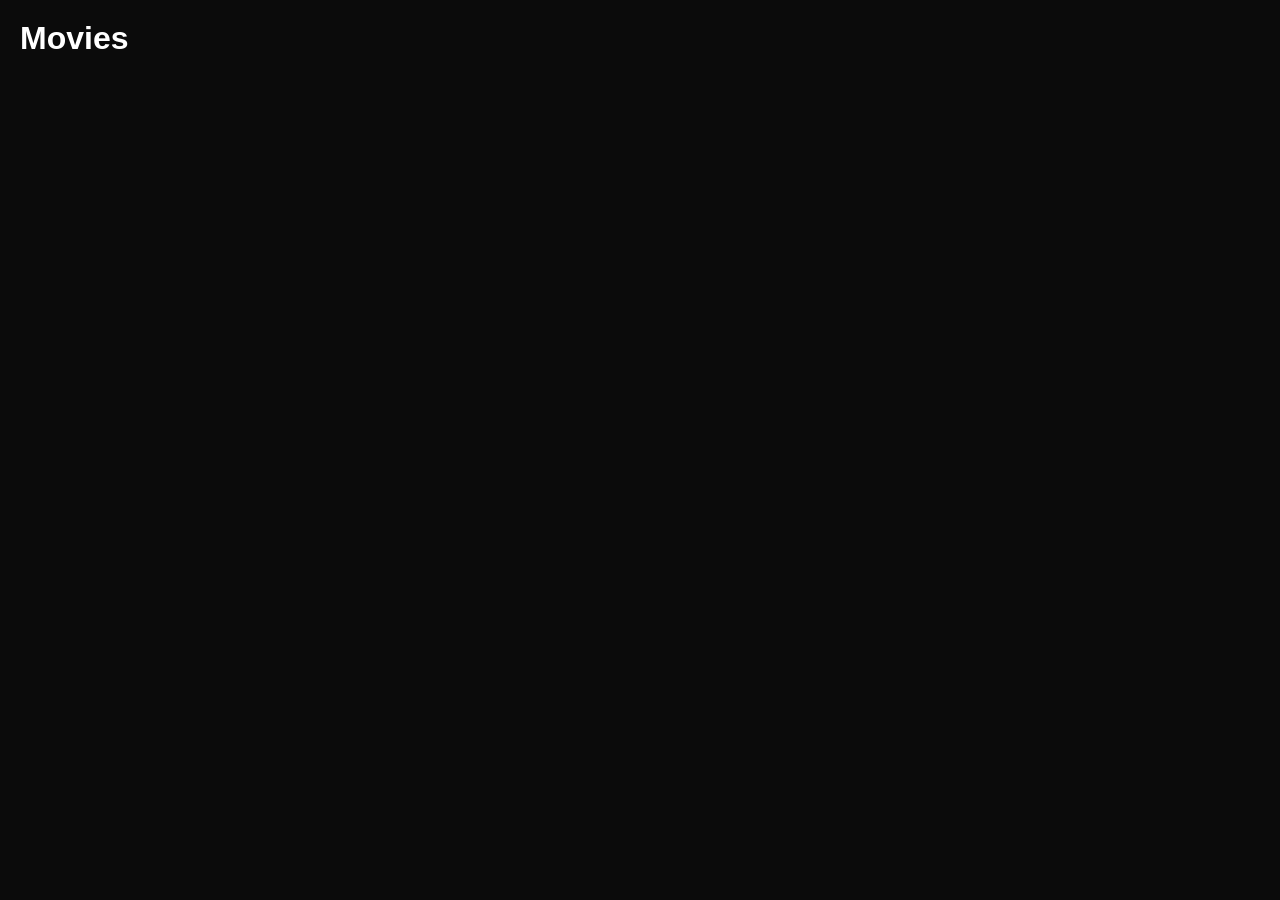
==== my-website/genre.html @ f05927f3 "Add files via upload" ====
<!DOCTYPE html>
<html>
<head>
<meta charset="UTF-8">
<title>Genre Movies</title>
<link rel="stylesheet" href="css/home.css">
</head>

<body>

<h1 id="genre-title" style="margin:20px;">Movies</h1>

<div class="row">
  <div class="list" id="genre-list"></div>
</div>

<script>

const API_KEY = "bb6302aa8a6d38895b024e4649cc2c07";
const IMG_URL = "https://image.tmdb.org/t/p/w500";

const params = new URLSearchParams(window.location.search);
const genre = params.get("genre");

async function loadGenre(){

const res = await fetch(`https://api.themoviedb.org/3/discover/movie?api_key=${API_KEY}&with_genres=${genre}`);

const data = await res.json();

const container = document.getElementById("genre-list");

data.results.forEach(movie=>{

const card = document.createElement("div");
card.className="movie-card";

card.innerHTML = `
<img src="${IMG_URL}${movie.poster_path}">
<div class="movie-info">
<h4>${movie.title}</h4>
<span>⭐ ${movie.vote_average}</span>
</div>
`;

card.onclick = ()=>{
window.location.href = `watch.html?id=${movie.id}&type=movie`;
};

container.appendChild(card);

});

}

loadGenre();

</script>

</body>
</html>
---- my-website/css/home.css ----
* { margin: 0; padding: 0; box-sizing: border-box; }
    body { font-family: Arial, sans-serif; background: #111; color: #fff; }

    .navbar {
      display: flex; justify-content: space-between; align-items: center;
      padding: 10px; background: #222;
    }

    .navbar img { height: 40px; }
    .nav-links { display: flex; align-items: center; gap: 10px; }
    .nav-links a { color: white; text-decoration: none; margin: 0 5px; }

    .search-bar {
      padding: 5px; border-radius: 5px; border: none;
    }

    .row {
      margin: 20px;
    }

    .row h2 {
      margin-bottom: 10px;
    }

    .list{
  display:flex;
  overflow-x:auto;
  gap:12px;
  padding-bottom:10px;
}

.list::-webkit-scrollbar{
  display:none;
}

    .list img {
      width: 150px;
      margin-right: 10px;
      cursor: pointer;
      border-radius: 5px;
      transition: transform 0.3s ease, filter 0.3s ease;
    }

    .list img:hover {
      transform: scale(1.05);
      filter: brightness(1.2);
      z-index: 2;
    }

    .modal {
      position: fixed;
      top: 0; left: 0;
      width: 100%; height: 100%;
      background: rgba(0,0,0,0.8);
      display: none;
      justify-content: center;
      align-items: center;
      z-index: 10;
    }

    .modal-content {
      background: #222;
      padding: 20px;
      width: 100%;
      max-width: 800px;
      max-height: 90vh;
      overflow-y: auto;
      position: relative;
      text-align: center;
      border-radius: 10px;
    }

    .modal-body {
      display: flex;
      align-items: flex-start;
      gap: 20px;
      margin-bottom: 20px;
    }

    .modal-body img {
      width: 30%;
      border-radius: 5px;
    }

    .modal-text {
      flex: 1;
      text-align: left;
    }

    .modal img {
      width: 25%;
      border-radius: 5px;
    }

    .stars { color: gold; }
    .close {
      position: absolute;
      top: 10px; right: 20px;
      cursor: pointer;
      font-size: 24px;
    }

    .server-selector {
      margin: 15px 0;
      text-align: left;
    }


    .search-modal {
      position: fixed;
      top: 0; left: 0;
      width: 100%; height: 100%;
      background: rgba(0, 0, 0, 0.9);
      display: none;
      justify-content: center;
      align-items: center;
      flex-direction: column;
      z-index: 15;
    }

    .search-modal input {
      width: 300px;
      padding: 10px;
      border-radius: 5px;
      border: none;
      margin-bottom: 20px;
    }

    .search-modal .results {
      display: flex;
      flex-wrap: wrap;
      justify-content: center;
      gap: 10px;
    }

    .search-modal img {
      width: 120px;
      border-radius: 5px;
      cursor: pointer;
    }

    .search-modal .close{
      position: fixed;
      top: 20px;
      right: 25px;
      font-size: 32px;
      color: red;
      cursor: pointer;
      z-index: 20;
    }

/* MOBILE DISPLAY START */
@media (max-width: 768px) {
  .navbar {
    flex-direction: row;
    align-items: flex-start;
  }

  .nav-links {
    flex-direction: row;
    width: 100%;
    gap: 10px;
    margin-top: 10px;
  }

  .nav-links a, .search-bar {
    width: 100%;
  }

  .search-bar {
    margin-top: 10px;
  }

  .banner {
      height: 30vh;
  }
    
  .modal-body {
    align-items: center;
  }

  .modal-body img {
    width: 40%;
  }

  .modal-text {
    text-align: center;
  }

  .list {
    flex-wrap: nowrap;
    overflow-x: auto;
    -webkit-overflow-scrolling: touch;
  }

  .list img {
    width: 120px;
  }

  .search-modal input {
    margin-top: 50px;
    width: 90%;
  }

  .search-modal .results {
    justify-content: center;
    grid-template-columns: repeat(auto-fill, minmax(45%, 1fr));
    overflow-x: auto;
    -webkit-overflow-scrolling: touch;
    padding: 10px 0;
  }
}

@media (max-width: 480px) {
  .banner h1 {
    font-size: 20px;
    padding: 5px;
  }

  .row h2 {
    font-size: 18px;
  }

  .modal-content {
    width: 95%;
    padding: 15px;
  }

  .modal-body img {
    width: 40%;
  }

  .search-modal .close {
    font-size: 24px;
    top: 10px;
    right: 20px;
  }
}
/* MOBILE DISPLAY END */

.footer {
  background: #222;
  color: #ccc;
  padding: 20px;
  text-align: center;
  margin-top: 40px;
}

.footer-content {
  display: flex;
  flex-direction: column;
  gap: 10px;
}

.footer-links {
  display: flex;
  justify-content: center;
  flex-wrap: wrap;
  gap: 15px;
}

.footer-links a {
  color: red;
  text-decoration: none;
  transition: color 0.3s;
}

.footer-links a:hover {
  color: #fff;
}

/* Responsive adjustments */
@media (max-width: 600px) {
  .footer-content {
    font-size: 14px;
  }

  .footer-links {
    flex-direction: row;
    gap: 8px;
  }

}

.logo{
  height:45px;
  width:auto;
  border-radius:6px;
}

.navbar{
  display:flex;
  justify-content:space-between;
  align-items:center;
  background:#111;
  padding:10px 30px;
  position:sticky;
  top:0;
  z-index:1000;
}

.logo{
  height:45px;
  border-radius:50%;
  transition:0.3s;
}

.logo:hover{
  transform:scale(1.1);
  box-shadow:0 0 15px #00ffff;
}

.nav-links{
  display:flex;
  align-items:center;
  gap:20px;
}

.nav-links a{
  color:white;
  text-decoration:none;
  font-weight:bold;
  transition:0.3s;
}

.nav-links a:hover{
  color:#00ffff;
}

.search-bar{
  padding:6px 10px;
  border-radius:20px;
  border:none;
}

.list img{
  transition:0.3s;
  border-radius:8px;
}

.list img:hover{
  transform:scale(1.15);
  z-index:10;
}

body{
  background:#0b0b0b;
  color:white;
  font-family:Arial, sans-serif;
}

html{
scroll-behavior:smooth;
}

.banner{
height:70vh;
min-height:500px;
background-size:cover;
background-position:center center;
background-repeat:no-repeat;
display:flex;
align-items:flex-end;
padding:60px;
color:white;
position:relative;

animation: bannerZoom 20s ease-in-out infinite alternate;
}



.banner-content{
position:relative;
z-index:3;
}

.banner::after{
content:"";
position:absolute;
left:0;
bottom:0;
width:100%;
height:250px;
background:linear-gradient(to top,#0b0b0b,transparent);
}

.banner-content{
max-width:600px;
margin-bottom:40px;
z-index:2;
}

.banner h1{
font-size:48px;
}

.banner p{
margin-top:10px;
font-size:18px;
}

.play-btn{
margin-top:15px;
padding:10px 20px;
border:none;
background:white;
color:black;
font-weight:bold;
cursor:pointer;
}

.banner::before{
content:"";
position:absolute;
top:0;
left:0;
width:100%;
height:100%;
background:rgba(0,0,0,0.35);
}



.search-modal{
  position:fixed;
  top:0;
  left:0;
  width:100%;
  height:100%;
  background:rgba(0,0,0,0.9);
  display:none;
  justify-content:center;
  align-items:center;
  flex-direction:column;
  z-index:2000;
}

.search-modal .close{
  position:fixed;
  top:20px;
  right:30px;
  font-size:40px;
  color:red;
  cursor:pointer;
  z-index:3000;
}

.movie-card{
  width:160px;
  margin-right:12px;
  transition:0.3s;
  cursor:pointer;
}

.movie-card img{
  width:100%;
  height:240px;
  object-fit:cover;
  border-radius:8px;
}

.movie-card:hover{
  transform:scale(1.1);
  z-index:5;
}

.movie-info{
  margin-top:6px;
  font-size:13px;
}

.movie-info h4{
  font-size:14px;
  height:36px;
  overflow:hidden;
}

.movie-info span{
  color:gold;
  font-size:12px;
}


.navbar{
  background:linear-gradient(to bottom,#000,#111);
}

.movie-card{
  width:160px;
  flex-shrink:0;
  transition:0.3s;
}

.scroll-wrapper{
  position:relative;
  display:flex;
  align-items:center;
}

.scroll-btn{
  position:absolute;
  z-index:10;
  background:rgba(0,0,0,0.6);
  border:none;
  color:white;
  font-size:18px;
  width:40px;
  height:40px;
  border-radius:20px;
  cursor:pointer;
}

.scroll-btn.left{
  left:-10px;
}

.scroll-btn.right{
  right:-10px;
}

.scroll-btn:hover{
  background:#333;
}

@keyframes bannerZoom{
0%{background-size:100%;}
100%{background-size:110%;}
}

.genre-dropdown{
  position:relative;
  display:inline-block;
}

.genre-dropdown span{
  color:white;
  font-weight:bold;
  cursor:pointer;
  padding:8px 12px;
  display:block;
}

.genre-menu{
  display:none;
  position:absolute;
  top:100%;
  left:0;
  background:#111;
  min-width:160px;
  border-radius:6px;
  padding:5px 0;
  z-index:999;
}

.genre-menu a{
  display:block;
  padding:10px 15px;
  color:white;
  text-decoration:none;
}

.genre-menu a:hover{
  background:#333;
}

.genre-dropdown:hover .genre-menu{
  display:block;
}
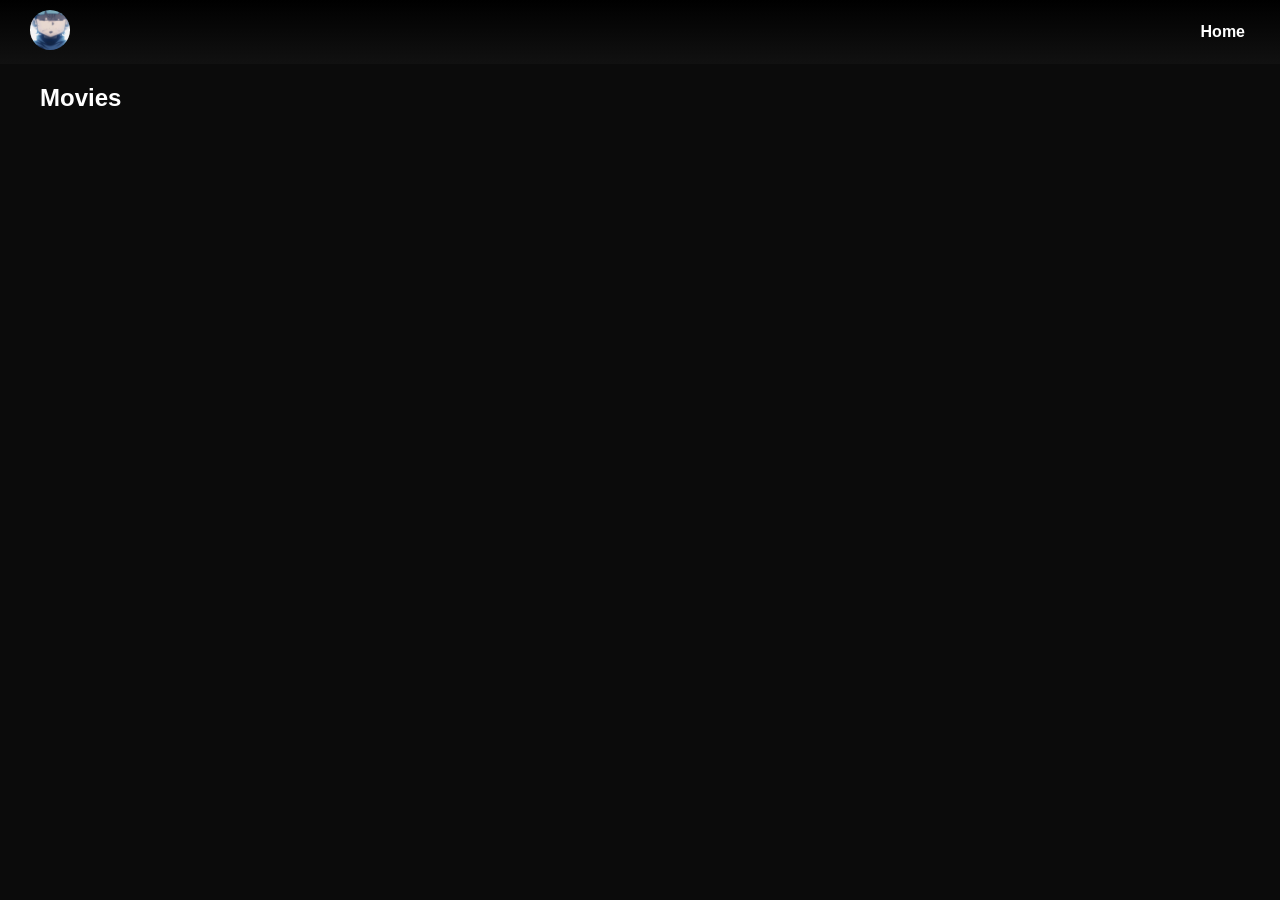
==== commit 55a5db89: "Update genre.html" ====
--- a/my-website/genre.html
+++ b/my-website/genre.html
@@ -1,61 +1,155 @@
 <!DOCTYPE html>
-<html>
+<html lang="en">
 <head>
 <meta charset="UTF-8">
+<meta name="viewport" content="width=device-width, initial-scale=1.0">
 <title>Genre Movies</title>
+
 <link rel="stylesheet" href="css/home.css">
+
+<style>
+
+.genre-grid{
+display:grid;
+grid-template-columns:repeat(auto-fill,minmax(160px,1fr));
+gap:20px;
+padding:20px;
+}
+
+.movie-card{
+cursor:pointer;
+transition:0.3s;
+}
+
+.movie-card img{
+width:100%;
+border-radius:8px;
+}
+
+.movie-card:hover{
+transform:scale(1.08);
+}
+
+</style>
+
 </head>
 
 <body>
 
-<h1 id="genre-title" style="margin:20px;">Movies</h1>
+<div class="navbar">
+  <div class="logo-area">
+    <a href="index.html">
+      <img src="logo.jpg" class="logo">
+    </a>
+  </div>
+
+  <div class="nav-links">
+    <a href="index.html">Home</a>
+  </div>
+</div>
 
 <div class="row">
-  <div class="list" id="genre-list"></div>
+<h2 id="genre-title" style="margin:20px;">Movies</h2>
 </div>
+
+<div class="genre-grid" id="genre-grid"></div>
+
 
 <script>
 
 const API_KEY = "bb6302aa8a6d38895b024e4649cc2c07";
+const BASE_URL = "https://api.themoviedb.org/3";
 const IMG_URL = "https://image.tmdb.org/t/p/w500";
+
+let page = 1;
+let loading = false;
 
 const params = new URLSearchParams(window.location.search);
 const genre = params.get("genre");
 
-async function loadGenre(){
+/* GENRE NAMES */
 
-const res = await fetch(`https://api.themoviedb.org/3/discover/movie?api_key=${API_KEY}&with_genres=${genre}`);
+const genreNames = {
+28:"Action Movies",
+35:"Comedy Movies",
+27:"Horror Movies",
+878:"Sci-Fi Movies",
+10749:"Romance Movies",
+16:"Anime"
+};
 
+document.getElementById("genre-title").textContent =
+genreNames[genre] || "Movies";
+
+
+async function loadMovies(){
+
+if(loading) return;
+loading = true;
+
+let url;
+
+if(genre == 16){
+
+url = `${BASE_URL}/discover/tv?api_key=${API_KEY}&with_genres=16&with_original_language=ja&page=${page}`;
+
+}else{
+
+url = `${BASE_URL}/discover/movie?api_key=${API_KEY}&with_genres=${genre}&page=${page}`;
+
+}
+
+const res = await fetch(url);
 const data = await res.json();
 
-const container = document.getElementById("genre-list");
+const grid = document.getElementById("genre-grid");
 
-data.results.forEach(movie=>{
+data.results.forEach(item=>{
+
+if(!item.poster_path) return;
 
 const card = document.createElement("div");
-card.className="movie-card";
+card.className = "movie-card";
 
 card.innerHTML = `
-<img src="${IMG_URL}${movie.poster_path}">
+<img src="${IMG_URL}${item.poster_path}">
 <div class="movie-info">
-<h4>${movie.title}</h4>
-<span>⭐ ${movie.vote_average}</span>
+<h4>${item.title || item.name}</h4>
+<span>⭐ ${item.vote_average.toFixed(1)}</span>
 </div>
 `;
 
 card.onclick = ()=>{
-window.location.href = `watch.html?id=${movie.id}&type=movie`;
+const type = item.title ? "movie" : "tv";
+window.location.href = `watch.html?id=${item.id}&type=${type}`;
 };
 
-container.appendChild(card);
+grid.appendChild(card);
 
 });
 
+page++;
+loading = false;
+
 }
 
-loadGenre();
+
+/* INFINITE SCROLL */
+
+window.addEventListener("scroll",()=>{
+
+if(window.innerHeight + window.scrollY >= document.body.offsetHeight - 500){
+
+loadMovies();
+
+}
+
+});
+
+
+loadMovies();
 
 </script>
 
 </body>
-</html>+</html>
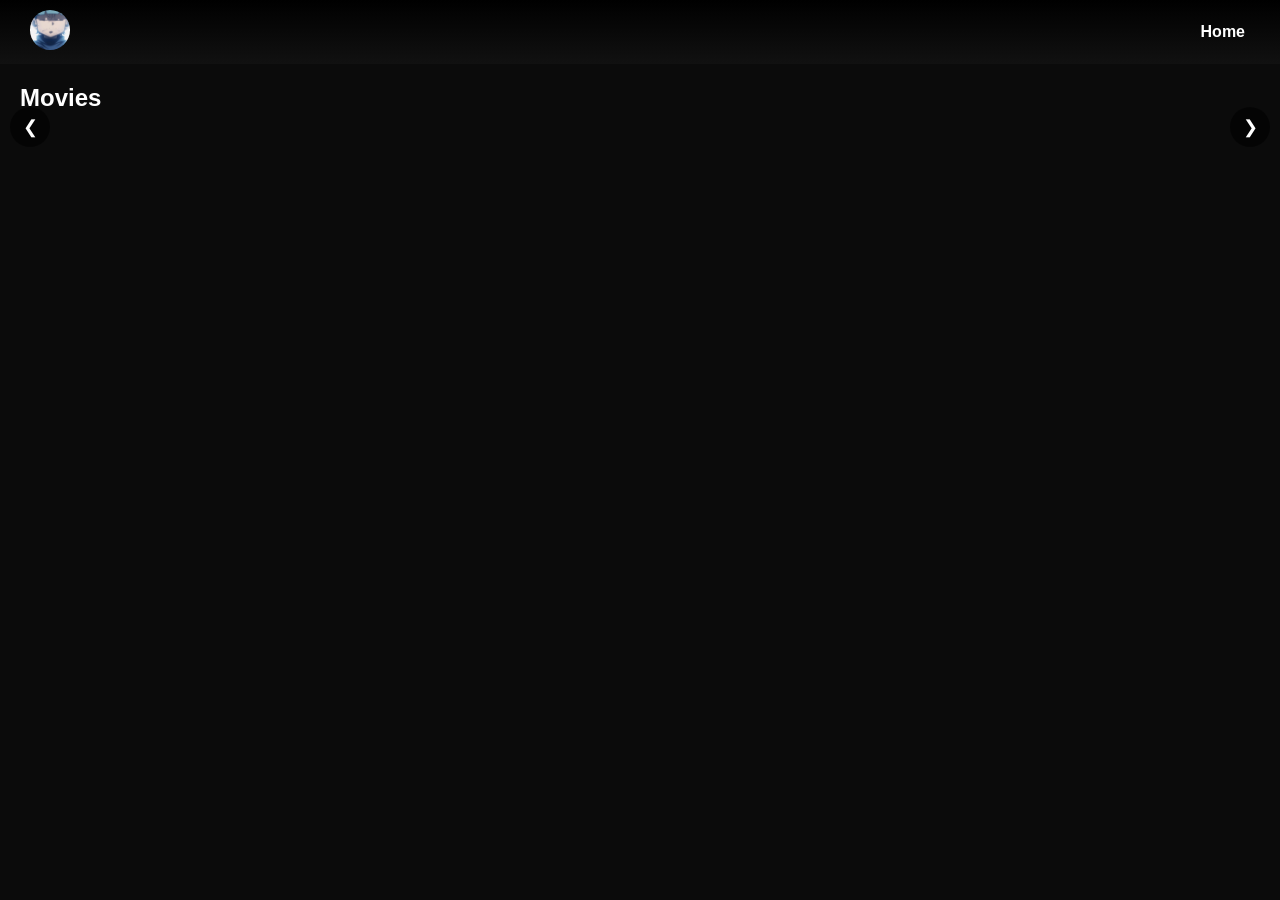
==== commit f24bbd7a: "Update genre.html" ====
--- a/my-website/genre.html
+++ b/my-website/genre.html
@@ -1,108 +1,93 @@
 <!DOCTYPE html>
 <html lang="en">
+
 <head>
 <meta charset="UTF-8">
 <meta name="viewport" content="width=device-width, initial-scale=1.0">
+
 <title>Genre Movies</title>
 
 <link rel="stylesheet" href="css/home.css">
-
-<style>
-
-.genre-grid{
-display:grid;
-grid-template-columns:repeat(auto-fill,minmax(160px,1fr));
-gap:20px;
-padding:20px;
-}
-
-.movie-card{
-cursor:pointer;
-transition:0.3s;
-}
-
-.movie-card img{
-width:100%;
-border-radius:8px;
-}
-
-.movie-card:hover{
-transform:scale(1.08);
-}
-
-</style>
 
 </head>
 
 <body>
 
 <div class="navbar">
-  <div class="logo-area">
-    <a href="index.html">
-      <img src="logo.jpg" class="logo">
-    </a>
-  </div>
 
-  <div class="nav-links">
-    <a href="index.html">Home</a>
-  </div>
+<div class="logo-area">
+<a href="index.html">
+<img src="logo.jpg" class="logo">
+</a>
 </div>
 
-<div class="row">
-<h2 id="genre-title" style="margin:20px;">Movies</h2>
+<div class="nav-links">
+<a href="index.html">Home</a>
 </div>
 
-<div class="genre-grid" id="genre-grid"></div>
+</div>
+
+
+<div class="row">
+
+<h2 id="genre-title">Movies</h2>
+
+<div class="scroll-wrapper">
+
+<button class="scroll-btn left" onclick="scrollRow('genre-list',-1)">❮</button>
+
+<div class="list" id="genre-list"></div>
+
+<button class="scroll-btn right" onclick="scrollRow('genre-list',1)">❯</button>
+
+</div>
+
+</div>
 
 
 <script>
 
 const API_KEY = "bb6302aa8a6d38895b024e4649cc2c07";
 const BASE_URL = "https://api.themoviedb.org/3";
-const IMG_URL = "https://image.tmdb.org/t/p/w500";
-
-let page = 1;
-let loading = false;
+const IMG_URL = "https://image.tmdb.org/t/p/original";
 
 const params = new URLSearchParams(window.location.search);
 const genre = params.get("genre");
 
-/* GENRE NAMES */
 
 const genreNames = {
+
 28:"Action Movies",
 35:"Comedy Movies",
 27:"Horror Movies",
 878:"Sci-Fi Movies",
 10749:"Romance Movies",
 16:"Anime"
+
 };
 
 document.getElementById("genre-title").textContent =
 genreNames[genre] || "Movies";
 
 
-async function loadMovies(){
-
-if(loading) return;
-loading = true;
+async function loadGenre(){
 
 let url;
 
 if(genre == 16){
 
-url = `${BASE_URL}/discover/tv?api_key=${API_KEY}&with_genres=16&with_original_language=ja&page=${page}`;
+url = `${BASE_URL}/discover/tv?api_key=${API_KEY}&with_genres=16&with_original_language=ja`;
 
 }else{
 
-url = `${BASE_URL}/discover/movie?api_key=${API_KEY}&with_genres=${genre}&page=${page}`;
+url = `${BASE_URL}/discover/movie?api_key=${API_KEY}&with_genres=${genre}`;
 
 }
 
 const res = await fetch(url);
 const data = await res.json();
 
-const grid = document.getElementById("genre-grid");
+const container = document.getElementById("genre-list");
 
 data.results.forEach(item=>{
 
@@ -124,30 +109,28 @@
 window.location.href = `watch.html?id=${item.id}&type=${type}`;
 };
 
-grid.appendChild(card);
+container.appendChild(card);
 
 });
-
-page++;
-loading = false;
 
 }
 
 
-/* INFINITE SCROLL */
+function scrollRow(id,direction){
 
-window.addEventListener("scroll",()=>{
+const container = document.getElementById(id);
 
-if(window.innerHeight + window.scrollY >= document.body.offsetHeight - 500){
+const scrollAmount = 500;
 
-loadMovies();
+container.scrollBy({
+left:scrollAmount*direction,
+behavior:"smooth"
+});
 
 }
 
-});
 
-
-loadMovies();
+loadGenre();
 
 </script>
 
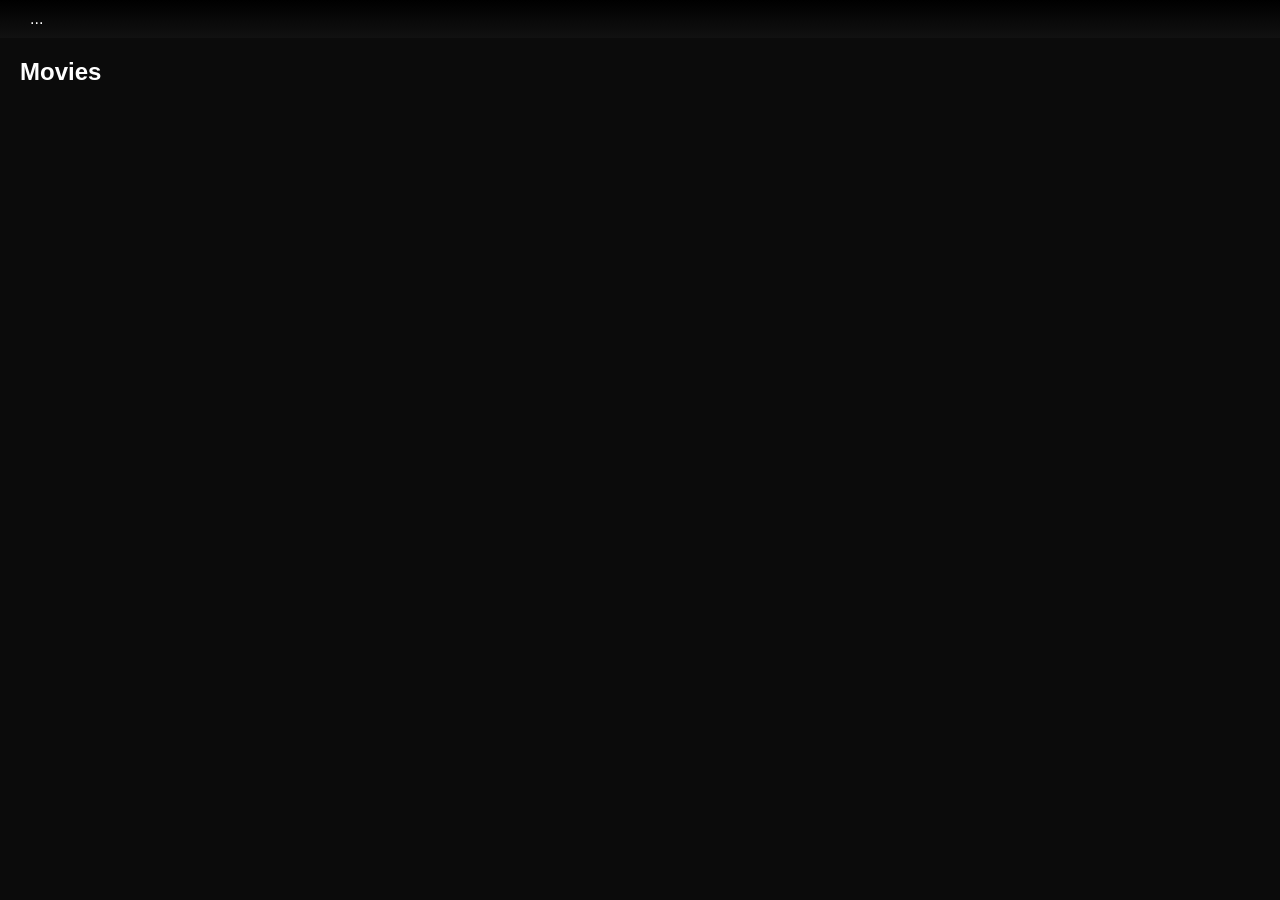
==== commit d331baa3: "Update genre.html" ====
--- a/my-website/genre.html
+++ b/my-website/genre.html
@@ -1,49 +1,25 @@
-<!DOCTYPE html>
-<html lang="en">
+<html>
 
 <head>
-<meta charset="UTF-8">
-<meta name="viewport" content="width=device-width, initial-scale=1.0">
-
-<title>Genre Movies</title>
-
 <link rel="stylesheet" href="css/home.css">
-
 </head>
 
 <body>
 
 <div class="navbar">
-
-<div class="logo-area">
-<a href="index.html">
-<img src="logo.jpg" class="logo">
-</a>
+  ...
 </div>
 
-<div class="nav-links">
-<a href="index.html">Home</a>
-</div>
+<div class="row">
+  <h2 id="genre-title"></h2>
 
+  <div class="scroll-wrapper">
+    <div class="list" id="genre-list"></div>
+  </div>
 </div>
 
 
-<div class="row">
-
-<h2 id="genre-title">Movies</h2>
-
-<div class="scroll-wrapper">
-
-<button class="scroll-btn left" onclick="scrollRow('genre-list',-1)">❮</button>
-
-<div class="list" id="genre-list"></div>
-
-<button class="scroll-btn right" onclick="scrollRow('genre-list',1)">❯</button>
-
-</div>
-
-</div>
-
+<!-- PUT SCRIPT HERE -->
 
 <script>
 
@@ -51,37 +27,36 @@
 const BASE_URL = "https://api.themoviedb.org/3";
 const IMG_URL = "https://image.tmdb.org/t/p/original";
 
+let page = 1;
+let loading = false;
+
 const params = new URLSearchParams(window.location.search);
 const genre = params.get("genre");
 
-
 const genreNames = {
-
 28:"Action Movies",
 35:"Comedy Movies",
 27:"Horror Movies",
 878:"Sci-Fi Movies",
 10749:"Romance Movies",
 16:"Anime"
-
 };
 
 document.getElementById("genre-title").textContent =
 genreNames[genre] || "Movies";
 
+async function loadMovies(){
 
-async function loadGenre(){
+if(loading) return;
+
+loading = true;
 
 let url;
 
 if(genre == 16){
-
-url = `${BASE_URL}/discover/tv?api_key=${API_KEY}&with_genres=16&with_original_language=ja`;
-
+url = `${BASE_URL}/discover/tv?api_key=${API_KEY}&with_genres=16&with_original_language=ja&page=${page}`;
 }else{
-
-url = `${BASE_URL}/discover/movie?api_key=${API_KEY}&with_genres=${genre}`;
-
+url = `${BASE_URL}/discover/movie?api_key=${API_KEY}&with_genres=${genre}&page=${page}`;
 }
 
 const res = await fetch(url);
@@ -113,24 +88,20 @@
 
 });
 
-}
-
-
-function scrollRow(id,direction){
-
-const container = document.getElementById(id);
-
-const scrollAmount = 500;
-
-container.scrollBy({
-left:scrollAmount*direction,
-behavior:"smooth"
-});
+page++;
+loading = false;
 
 }
 
+window.addEventListener("scroll",()=>{
 
-loadGenre();
+if(window.innerHeight + window.scrollY >= document.body.offsetHeight - 500){
+loadMovies();
+}
+
+});
+
+loadMovies();
 
 </script>
 
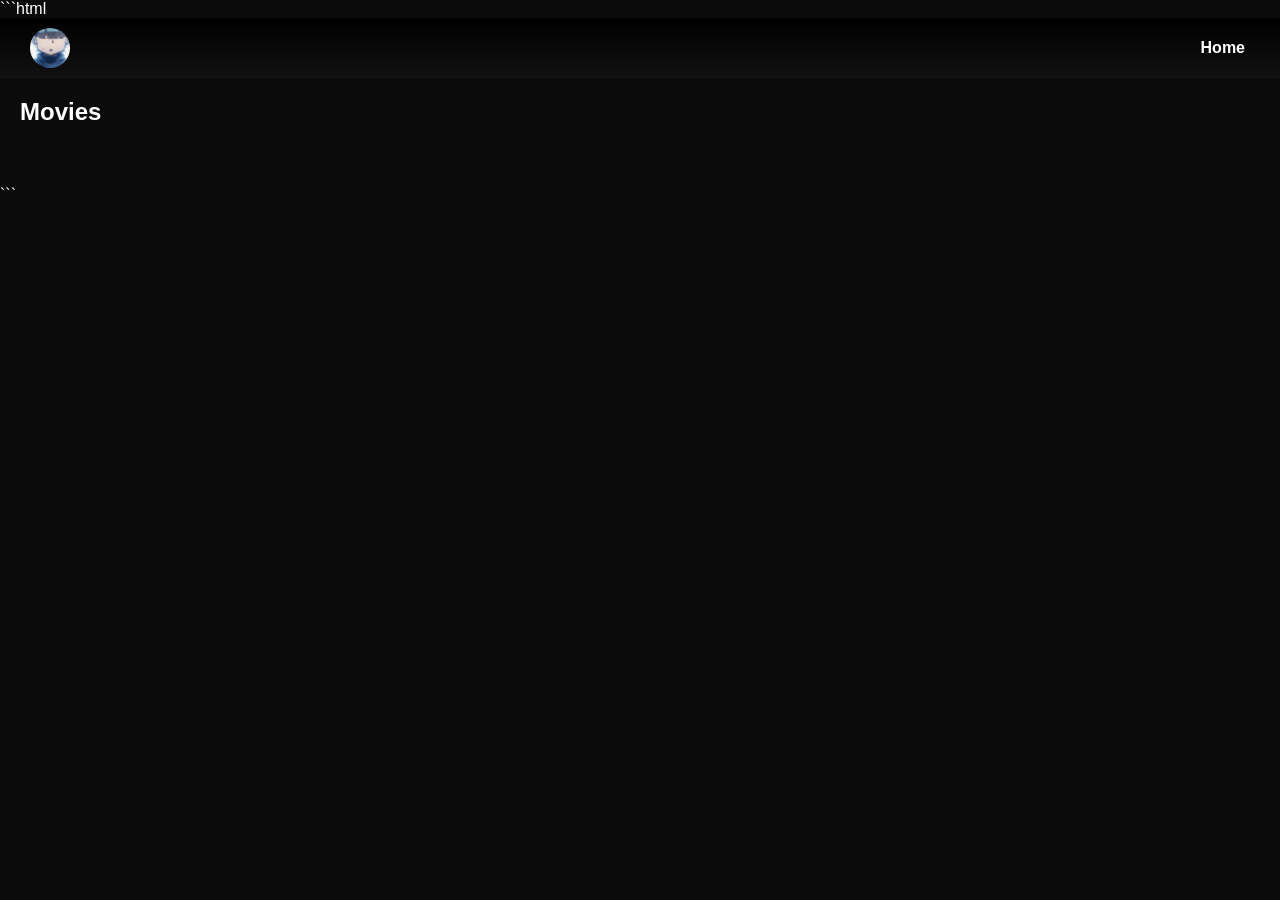
==== commit 6eb45762: "Update genre.html" ====
--- a/my-website/genre.html
+++ b/my-website/genre.html
@@ -1,37 +1,75 @@
-<html>
+```html
+<!DOCTYPE html>
+<html lang="en">
 
 <head>
+<meta charset="UTF-8">
+<meta name="viewport" content="width=device-width, initial-scale=1.0">
+<title>Genre Movies</title>
+
 <link rel="stylesheet" href="css/home.css">
+
+<style>
+
+.genre-grid{
+display:grid;
+grid-template-columns:repeat(auto-fill,minmax(160px,1fr));
+gap:20px;
+padding:20px;
+}
+
+.movie-card{
+cursor:pointer;
+transition:0.3s;
+}
+
+.movie-card img{
+width:100%;
+border-radius:8px;
+}
+
+.movie-card:hover{
+transform:scale(1.08);
+}
+
+</style>
+
 </head>
 
 <body>
 
 <div class="navbar">
-  ...
+
+<div class="logo-area">
+<a href="index.html">
+<img src="logo.jpg" class="logo">
+</a>
 </div>
 
-<div class="row">
-  <h2 id="genre-title"></h2>
+<div class="nav-links">
+<a href="index.html">Home</a>
+</div>
 
-  <div class="scroll-wrapper">
-    <div class="list" id="genre-list"></div>
-  </div>
 </div>
 
 
-<!-- PUT SCRIPT HERE -->
+<h2 id="genre-title" style="margin:20px;">Movies</h2>
+
+<div class="genre-grid" id="genre-grid"></div>
+
 
 <script>
 
 const API_KEY = "bb6302aa8a6d38895b024e4649cc2c07";
 const BASE_URL = "https://api.themoviedb.org/3";
-const IMG_URL = "https://image.tmdb.org/t/p/original";
+const IMG_URL = "https://image.tmdb.org/t/p/w500";
 
 let page = 1;
 let loading = false;
 
 const params = new URLSearchParams(window.location.search);
 const genre = params.get("genre");
+
 
 const genreNames = {
 28:"Action Movies",
@@ -44,6 +82,7 @@
 
 document.getElementById("genre-title").textContent =
 genreNames[genre] || "Movies";
+
 
 async function loadMovies(){
 
@@ -62,7 +101,7 @@
 const res = await fetch(url);
 const data = await res.json();
 
-const container = document.getElementById("genre-list");
+const grid = document.getElementById("genre-grid");
 
 data.results.forEach(item=>{
 
@@ -84,22 +123,26 @@
 window.location.href = `watch.html?id=${item.id}&type=${type}`;
 };
 
-container.appendChild(card);
+grid.appendChild(card);
 
 });
 
 page++;
-loading = false;
+loading=false;
 
 }
 
+
+/* LOAD MORE WHEN SCROLLING DOWN */
+
 window.addEventListener("scroll",()=>{
 
-if(window.innerHeight + window.scrollY >= document.body.offsetHeight - 500){
+if(window.innerHeight + window.scrollY >= document.body.offsetHeight - 600){
 loadMovies();
 }
 
 });
+
 
 loadMovies();
 
@@ -107,3 +150,4 @@
 
 </body>
 </html>
+```
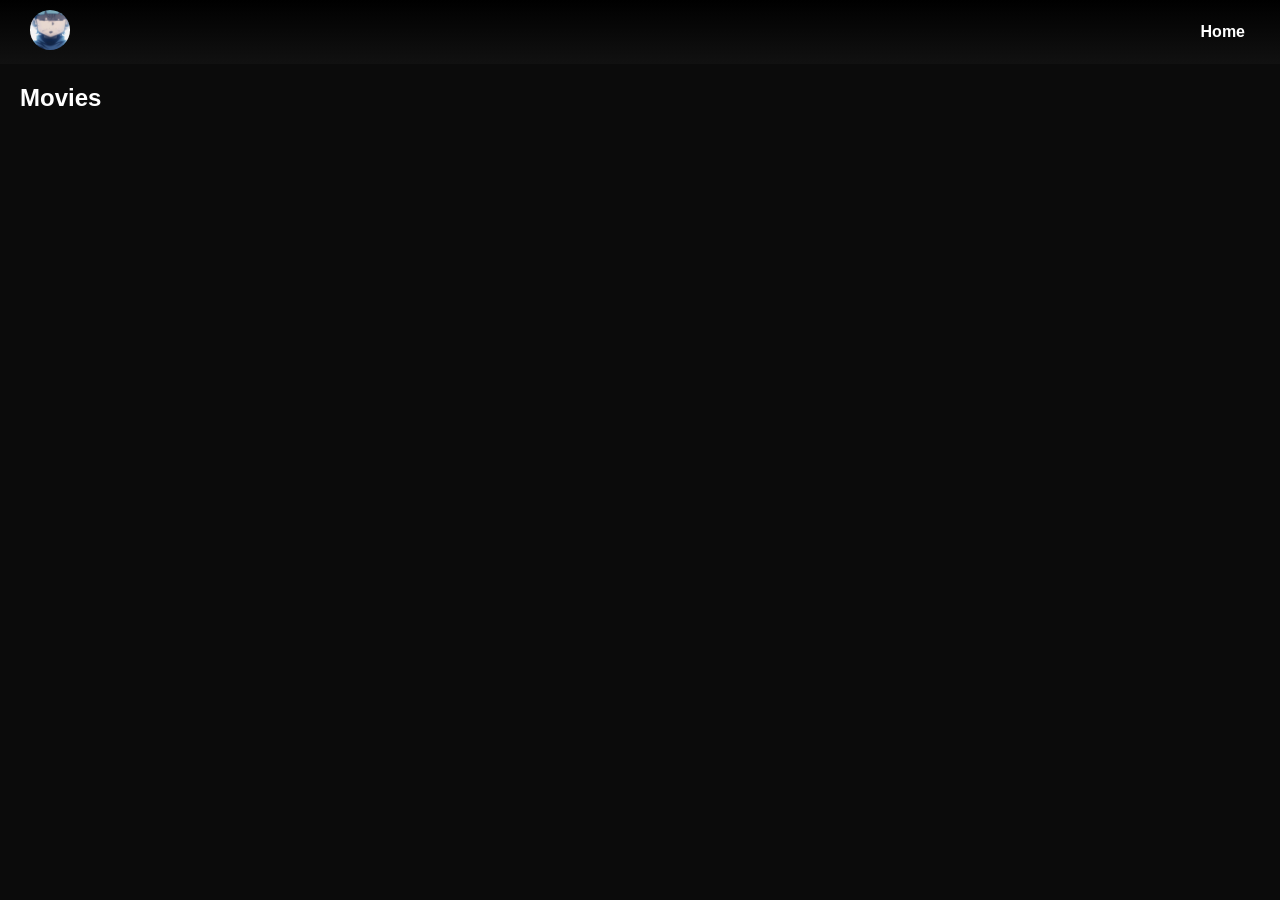
==== commit 2d7bc605: "Update genre.html" ====
--- a/my-website/genre.html
+++ b/my-website/genre.html
@@ -1,4 +1,4 @@
-```html
+
 <!DOCTYPE html>
 <html lang="en">
 
@@ -150,4 +150,3 @@
 
 </body>
 </html>
-```
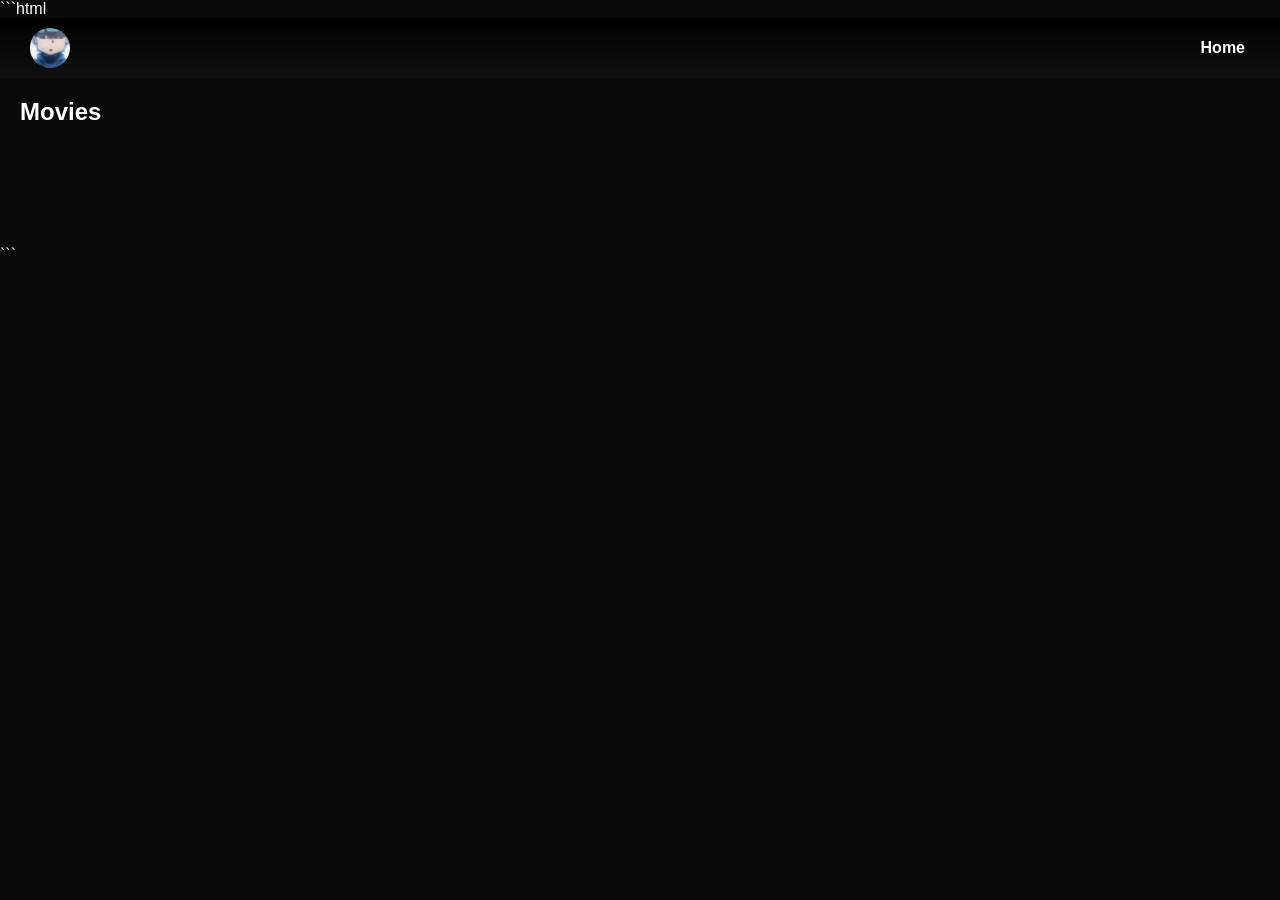
==== commit 99d2ed1f: "Update genre.html" ====
--- a/my-website/genre.html
+++ b/my-website/genre.html
@@ -1,4 +1,4 @@
-
+```html
 <!DOCTYPE html>
 <html lang="en">
 
@@ -32,6 +32,34 @@
 transform:scale(1.08);
 }
 
+.pagination{
+display:flex;
+justify-content:center;
+align-items:center;
+gap:10px;
+padding:30px;
+flex-wrap:wrap;
+}
+
+.pagination button{
+background:#2c3e50;
+color:white;
+border:none;
+padding:8px 14px;
+border-radius:20px;
+cursor:pointer;
+font-weight:bold;
+}
+
+.pagination button:hover{
+background:#1abc9c;
+}
+
+.pagination button.active{
+background:white;
+color:black;
+}
+
 </style>
 
 </head>
@@ -57,21 +85,21 @@
 
 <div class="genre-grid" id="genre-grid"></div>
 
+<div class="pagination" id="pagination"></div>
+
 
 <script>
 
-const API_KEY = "bb6302aa8a6d38895b024e4649cc2c07";
-const BASE_URL = "https://api.themoviedb.org/3";
-const IMG_URL = "https://image.tmdb.org/t/p/w500";
+const API_KEY="bb6302aa8a6d38895b024e4649cc2c07";
+const BASE_URL="https://api.themoviedb.org/3";
+const IMG_URL="https://image.tmdb.org/t/p/w500";
 
-let page = 1;
-let loading = false;
+let currentPage=1;
 
-const params = new URLSearchParams(window.location.search);
-const genre = params.get("genre");
+const params=new URLSearchParams(window.location.search);
+const genre=params.get("genre");
 
-
-const genreNames = {
+const genreNames={
 28:"Action Movies",
 35:"Comedy Movies",
 27:"Horror Movies",
@@ -80,37 +108,35 @@
 16:"Anime"
 };
 
-document.getElementById("genre-title").textContent =
+document.getElementById("genre-title").textContent=
 genreNames[genre] || "Movies";
 
+async function loadMovies(page){
 
-async function loadMovies(){
-
-if(loading) return;
-
-loading = true;
+currentPage=page;
 
 let url;
 
-if(genre == 16){
-url = `${BASE_URL}/discover/tv?api_key=${API_KEY}&with_genres=16&with_original_language=ja&page=${page}`;
+if(genre==16){
+url=`${BASE_URL}/discover/tv?api_key=${API_KEY}&with_genres=16&with_original_language=ja&page=${page}`;
 }else{
-url = `${BASE_URL}/discover/movie?api_key=${API_KEY}&with_genres=${genre}&page=${page}`;
+url=`${BASE_URL}/discover/movie?api_key=${API_KEY}&with_genres=${genre}&page=${page}`;
 }
 
-const res = await fetch(url);
-const data = await res.json();
+const res=await fetch(url);
+const data=await res.json();
 
-const grid = document.getElementById("genre-grid");
+const grid=document.getElementById("genre-grid");
+grid.innerHTML="";
 
 data.results.forEach(item=>{
 
 if(!item.poster_path) return;
 
-const card = document.createElement("div");
-card.className = "movie-card";
+const card=document.createElement("div");
+card.className="movie-card";
 
-card.innerHTML = `
+card.innerHTML=`
 <img src="${IMG_URL}${item.poster_path}">
 <div class="movie-info">
 <h4>${item.title || item.name}</h4>
@@ -118,35 +144,48 @@
 </div>
 `;
 
-card.onclick = ()=>{
-const type = item.title ? "movie" : "tv";
-window.location.href = `watch.html?id=${item.id}&type=${type}`;
+card.onclick=()=>{
+const type=item.title ? "movie":"tv";
+window.location.href=`watch.html?id=${item.id}&type=${type}`;
 };
 
 grid.appendChild(card);
 
 });
 
-page++;
-loading=false;
+createPagination(data.total_pages);
 
 }
 
+function createPagination(totalPages){
 
-/* LOAD MORE WHEN SCROLLING DOWN */
+const pagination=document.getElementById("pagination");
+pagination.innerHTML="";
 
-window.addEventListener("scroll",()=>{
+const maxPages=Math.min(totalPages,1000);
 
-if(window.innerHeight + window.scrollY >= document.body.offsetHeight - 600){
-loadMovies();
+for(let i=currentPage-2;i<=currentPage+2;i++){
+
+if(i<1 || i>maxPages) continue;
+
+const btn=document.createElement("button");
+
+btn.textContent=i;
+
+if(i===currentPage) btn.classList.add("active");
+
+btn.onclick=()=>loadMovies(i);
+
+pagination.appendChild(btn);
+
 }
 
-});
+}
 
-
-loadMovies();
+loadMovies(1);
 
 </script>
 
 </body>
 </html>
+```
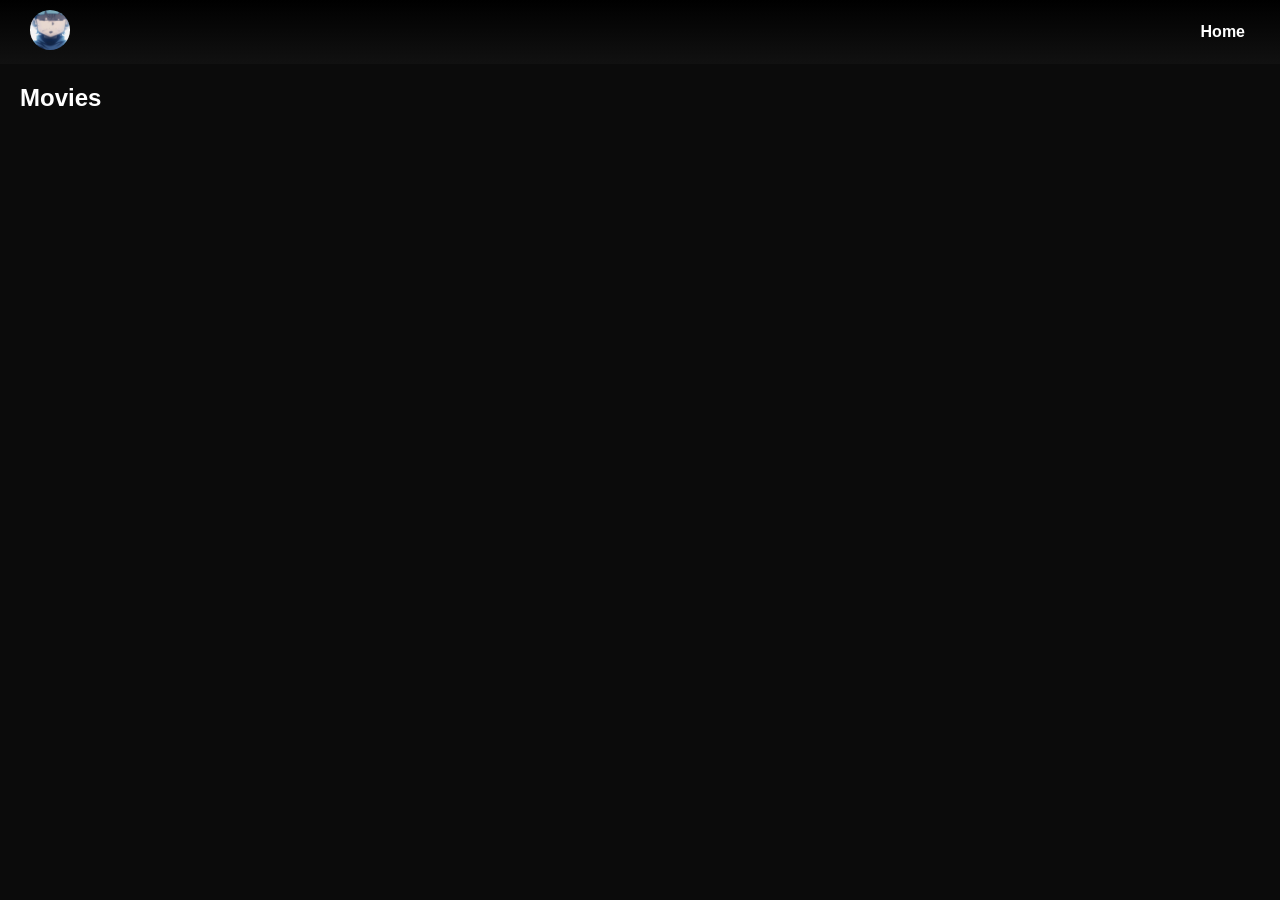
==== commit 339ca7a5: "Update genre.html" ====
--- a/my-website/genre.html
+++ b/my-website/genre.html
@@ -1,4 +1,4 @@
-```html
+
 <!DOCTYPE html>
 <html lang="en">
 
@@ -188,4 +188,4 @@
 
 </body>
 </html>
-```
+
